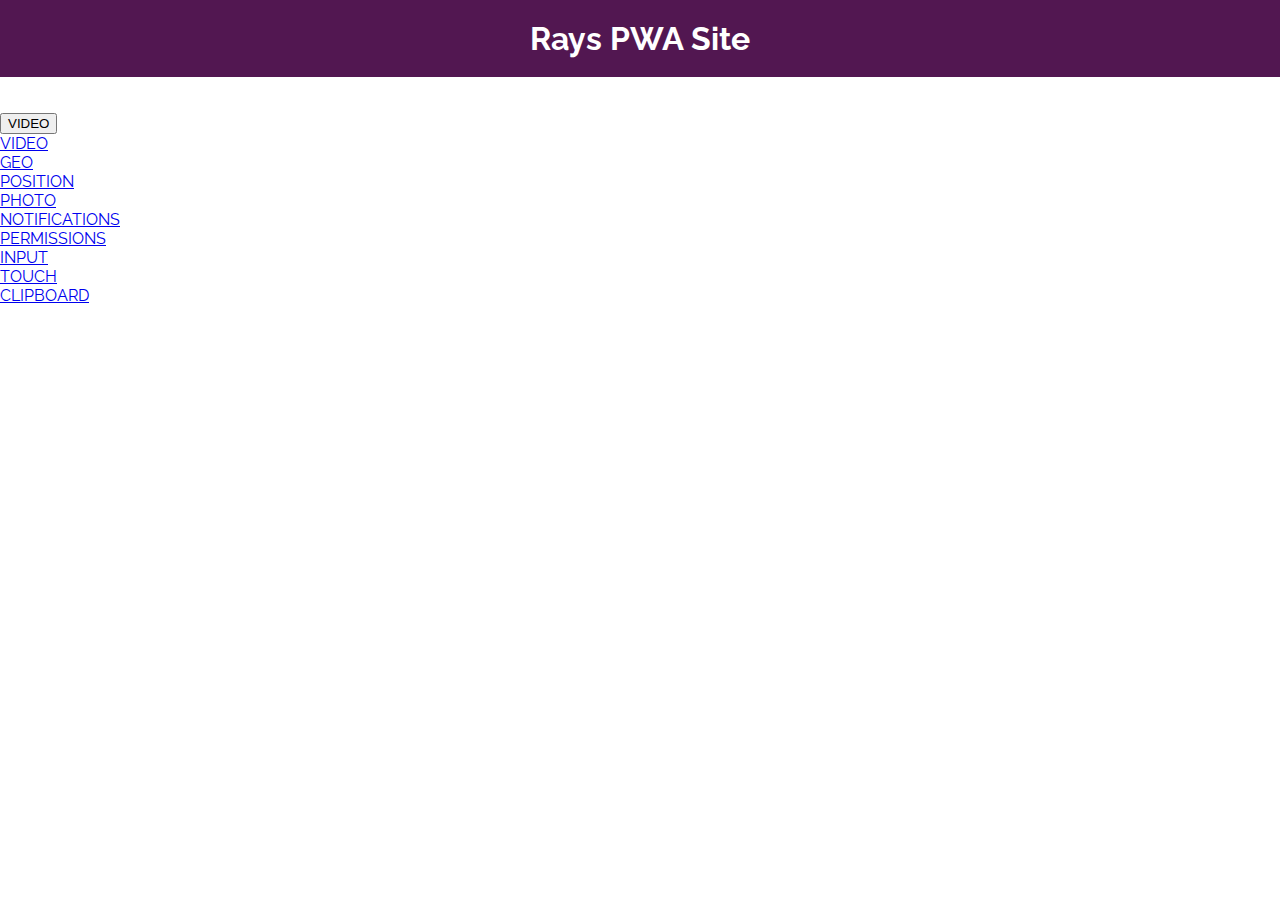
==== public/index.html @ 234f153b "added a button" ====
<!DOCTYPE html>
<html lang="en">

<head>
  <meta charset="UTF-8">
  <meta name="viewport"
    content="width=device-width, user-scalable=no, initial-scale=1.0, maximum-scale=1.0, minimum-scale=1.0">
  <!-- <meta http-equiv="X-UA-Compatible" content="ie=edge"> -->
  <title>An Example PWA</title>
  <link href="https://fonts.googleapis.com/css?family=Raleway:400,700" rel="stylesheet">
  <link rel="stylesheet" href="/public/src/css/app.css">
  <link rel="manifest" href="/public/manifest.json">

</head>

<body>
  <header class="main-header">
    <h1>Rays PWA Site</h1>

  </header>

  <button style="text-align: center;" href="/public/video.html">VIDEO</button><br>
  <a style="text-align: center;" href="/public/video.html">VIDEO</a><br>
  <a style="text-align: center;" href="/public/geo.html">GEO</a><br>
  <a style="text-align: center;" href="/public/position.html">POSITION</a><br>
  <a style="text-align: center;" href="/public/photo.html">PHOTO</a><br>
  <a style="text-align: center;" href="/public/notifications.html">NOTIFICATIONS</a><br>
  <a style="text-align: center;" href="/public/permissions.html">PERMISSIONS</a><br>
  <a style="text-align: center;" href="/public/input.html">INPUT</a><br>
  <a style="text-align: center;" href="/public/touch.html">TOUCH</a><br>
  <a style="text-align: center;" href="/public/clipboard.html">CLIPBOARD</a><br>

</body>
<script src="/public/src/js/app.js"></script>

</html>
---- public/src/css/app.css ----
body, html {
  margin: 0;
  font-family: "Raleway", sans-serif;
}

.main-header {
  width: 100%;
  padding: 20px 0;
  text-align: center;
  background-color: #521751;
  margin-bottom: 36px;
}

.main-header h1 {
  font-size: 2em;
  margin: 0;
  color: white;
}

.main-header h3 {
  font-size: 1.25em;
  margin: 0;
  color: #fa923f;
}

.card {
  border: 1px solid #ccc;
  box-shadow: 1px 1px 1px #ccc;
  width: 80%;
  max-width: 800px;
  margin: auto;
  cursor: pointer;
}

.card__image img {
  max-width: 100%;
}

.card__content, .card__details {
  padding: 0 5%;
  transition: opacity 0.3s ease-out;
}

.card__details {
  display: none;
  opacity: 0;
}
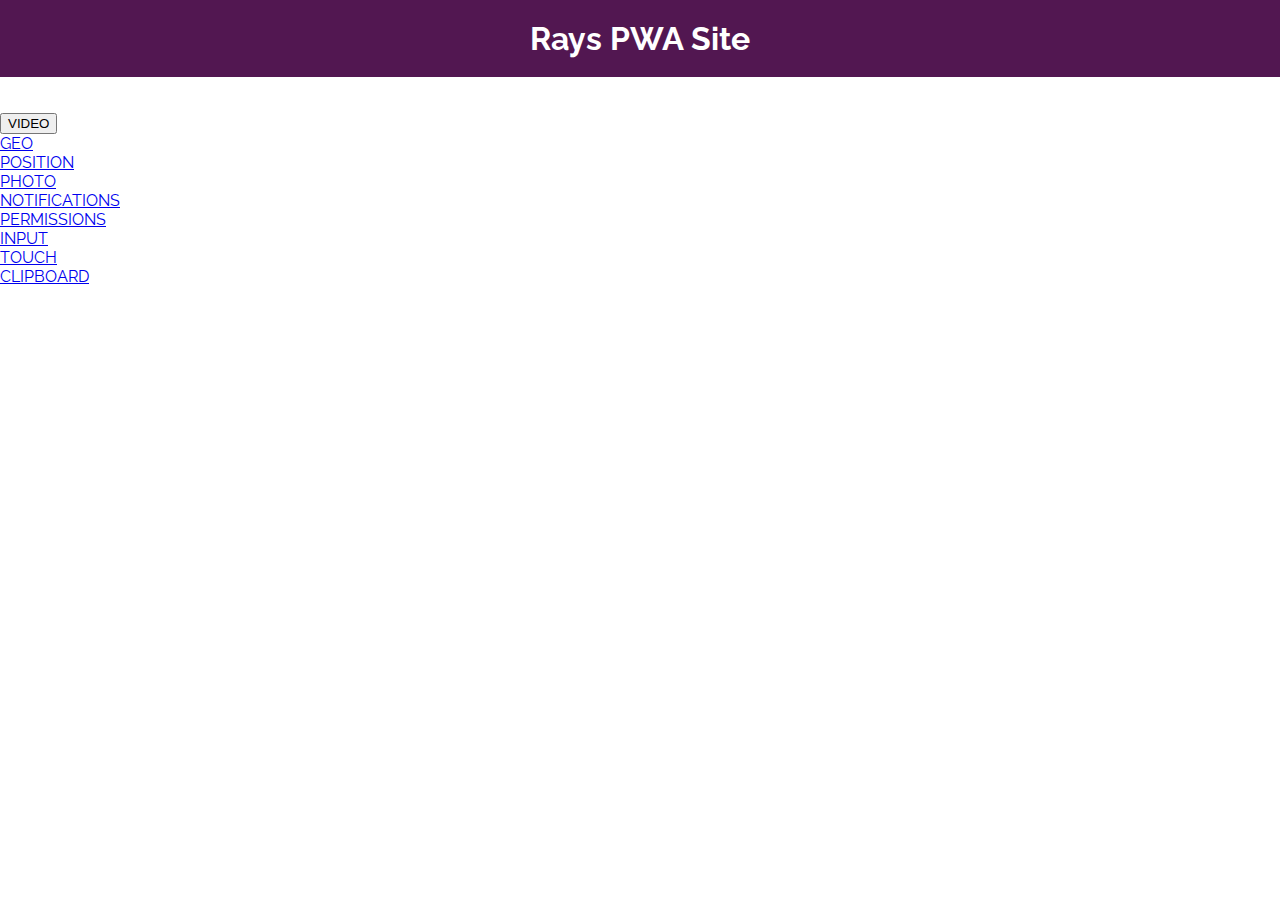
==== commit 2d86df41: "fix" ====
--- a/public/index.html
+++ b/public/index.html
@@ -20,7 +20,7 @@
   </header>
 
   <button style="text-align: center;" href="/public/video.html">VIDEO</button><br>
-  <a style="text-align: center;" href="/public/video.html">VIDEO</a><br>
+  <!-- <a style="text-align: center;" href="/public/video.html">VIDEO</a><br> -->
   <a style="text-align: center;" href="/public/geo.html">GEO</a><br>
   <a style="text-align: center;" href="/public/position.html">POSITION</a><br>
   <a style="text-align: center;" href="/public/photo.html">PHOTO</a><br>
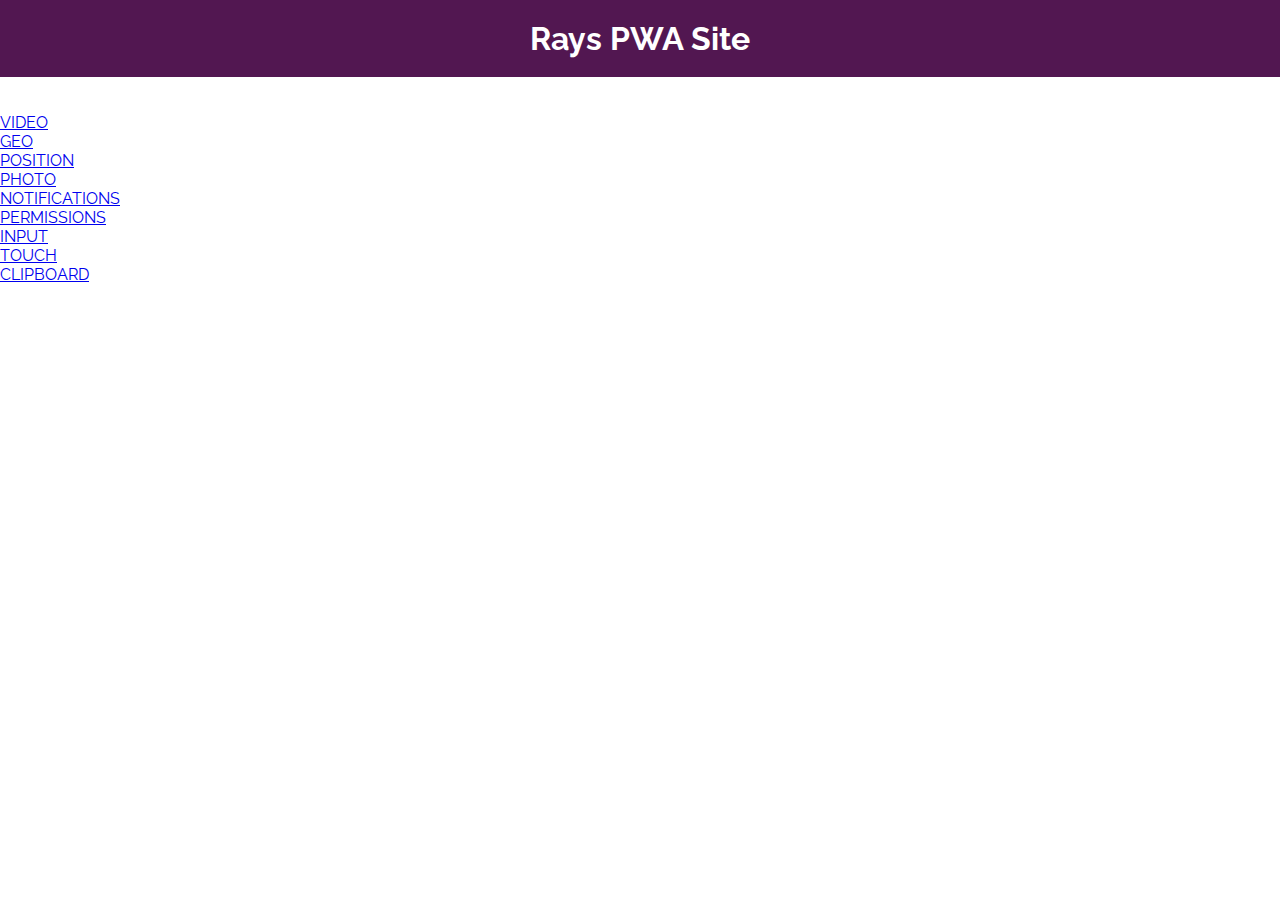
==== commit b0eb0a58: "css changes" ====
--- a/public/index.html
+++ b/public/index.html
@@ -19,16 +19,15 @@
 
   </header>
 
-  <button style="text-align: center;" href="/public/video.html">VIDEO</button><br>
-  <!-- <a style="text-align: center;" href="/public/video.html">VIDEO</a><br> -->
-  <a style="text-align: center;" href="/public/geo.html">GEO</a><br>
-  <a style="text-align: center;" href="/public/position.html">POSITION</a><br>
-  <a style="text-align: center;" href="/public/photo.html">PHOTO</a><br>
-  <a style="text-align: center;" href="/public/notifications.html">NOTIFICATIONS</a><br>
-  <a style="text-align: center;" href="/public/permissions.html">PERMISSIONS</a><br>
-  <a style="text-align: center;" href="/public/input.html">INPUT</a><br>
-  <a style="text-align: center;" href="/public/touch.html">TOUCH</a><br>
-  <a style="text-align: center;" href="/public/clipboard.html">CLIPBOARD</a><br>
+  <a id="link" style="text-align: center;" href="/public/video.html">VIDEO</a><br>
+  <a id="link" style="text-align: center;" href="/public/geo.html">GEO</a><br>
+  <a id="link" style="text-align: center;" href="/public/position.html">POSITION</a><br>
+  <a id="link" style="text-align: center;" href="/public/photo.html">PHOTO</a><br>
+  <a id="link" style="text-align: center;" href="/public/notifications.html">NOTIFICATIONS</a><br>
+  <a id="link" style="text-align: center;" href="/public/permissions.html">PERMISSIONS</a><br>
+  <a id="link" style="text-align: center;" href="/public/input.html">INPUT</a><br>
+  <a id="link" style="text-align: center;" href="/public/touch.html">TOUCH</a><br>
+  <a id="link" style="text-align: center;" href="/public/clipboard.html">CLIPBOARD</a><br>
 
 </body>
 <script src="/public/src/js/app.js"></script>
--- a/public/src/css/app.css
+++ b/public/src/css/app.css
@@ -44,4 +44,10 @@
 .card__details {
   display: none;
   opacity: 0;
+}
+
+.link {
+  text-align: center;
+  background-color: beige;
+  border-color: darkgray;
 }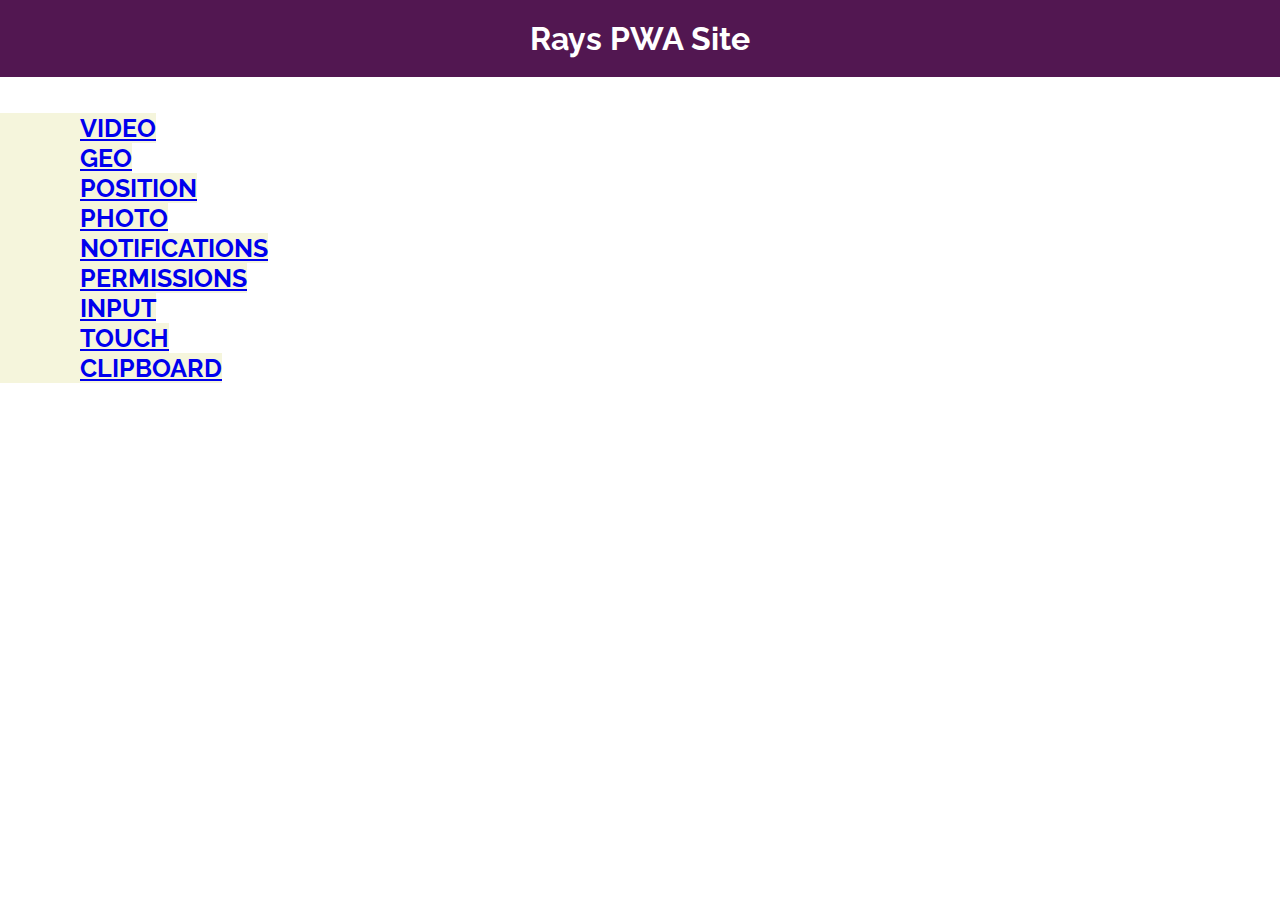
==== commit bd6b0d95: "css changes" ====
--- a/public/index.html
+++ b/public/index.html
@@ -19,15 +19,15 @@
 
   </header>
 
-  <a id="link" style="text-align: center;" href="/public/video.html">VIDEO</a><br>
-  <a id="link" style="text-align: center;" href="/public/geo.html">GEO</a><br>
-  <a id="link" style="text-align: center;" href="/public/position.html">POSITION</a><br>
-  <a id="link" style="text-align: center;" href="/public/photo.html">PHOTO</a><br>
-  <a id="link" style="text-align: center;" href="/public/notifications.html">NOTIFICATIONS</a><br>
-  <a id="link" style="text-align: center;" href="/public/permissions.html">PERMISSIONS</a><br>
-  <a id="link" style="text-align: center;" href="/public/input.html">INPUT</a><br>
-  <a id="link" style="text-align: center;" href="/public/touch.html">TOUCH</a><br>
-  <a id="link" style="text-align: center;" href="/public/clipboard.html">CLIPBOARD</a><br>
+  <a id="link" href="/public/video.html">VIDEO</a><br>
+  <a id="link" href="/public/geo.html">GEO</a><br>
+  <a id="link" href="/public/position.html">POSITION</a><br>
+  <a id="link" href="/public/photo.html">PHOTO</a><br>
+  <a id="link" href="/public/notifications.html">NOTIFICATIONS</a><br>
+  <a id="link" href="/public/permissions.html">PERMISSIONS</a><br>
+  <a id="link" href="/public/input.html">INPUT</a><br>
+  <a id="link" href="/public/touch.html">TOUCH</a><br>
+  <a id="link" href="/public/clipboard.html">CLIPBOARD</a><br>
 
 </body>
 <script src="/public/src/js/app.js"></script>
--- a/public/src/css/app.css
+++ b/public/src/css/app.css
@@ -46,8 +46,11 @@
   opacity: 0;
 }
 
-.link {
+#link {
   text-align: center;
   background-color: beige;
   border-color: darkgray;
+  padding-left: 80px;
+  font-size: 25px;
+  font-weight: bold;
 }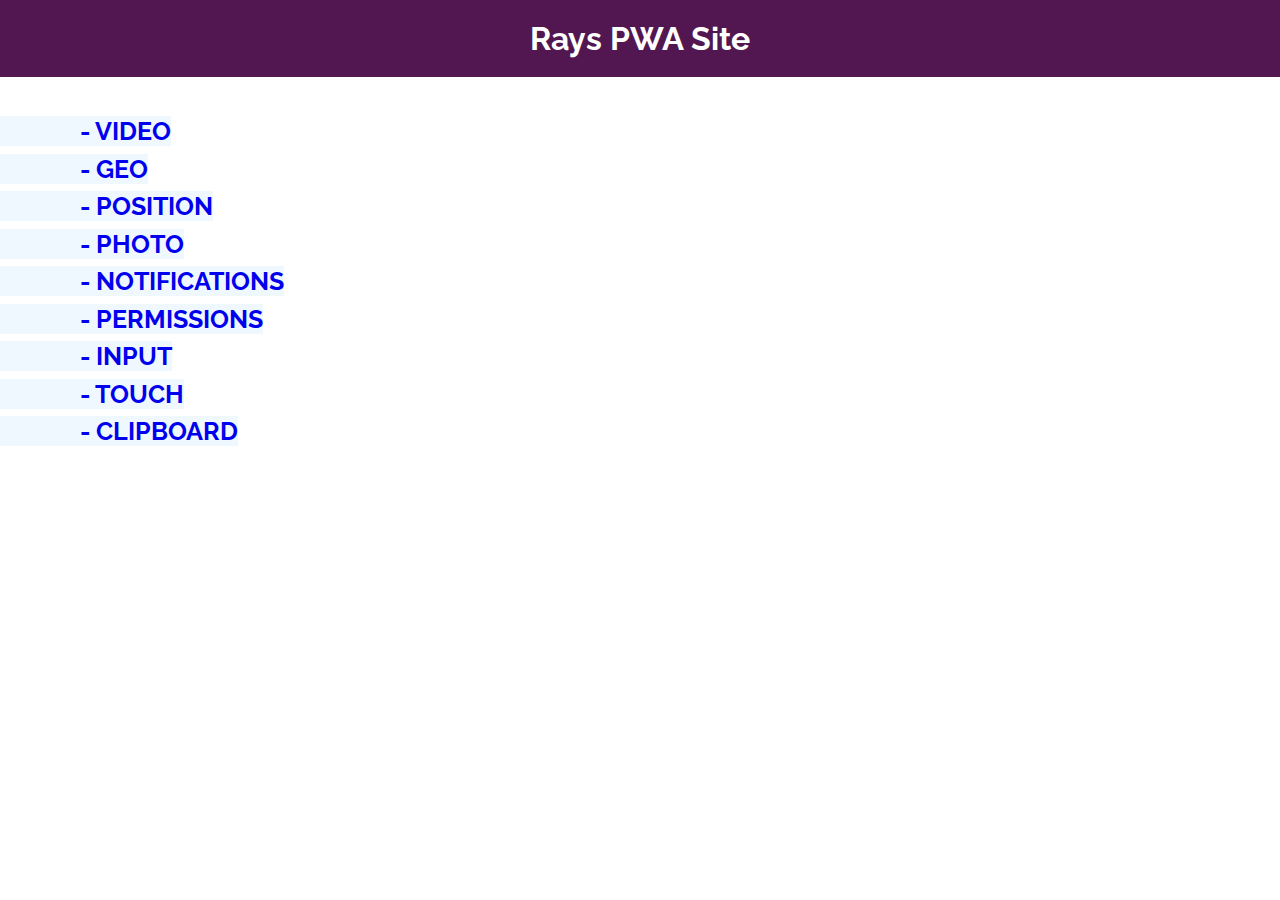
==== commit e73bb801: "css changes" ====
--- a/public/index.html
+++ b/public/index.html
@@ -19,15 +19,15 @@
 
   </header>
 
-  <a id="link" href="/public/video.html">VIDEO</a><br>
-  <a id="link" href="/public/geo.html">GEO</a><br>
-  <a id="link" href="/public/position.html">POSITION</a><br>
-  <a id="link" href="/public/photo.html">PHOTO</a><br>
-  <a id="link" href="/public/notifications.html">NOTIFICATIONS</a><br>
-  <a id="link" href="/public/permissions.html">PERMISSIONS</a><br>
-  <a id="link" href="/public/input.html">INPUT</a><br>
-  <a id="link" href="/public/touch.html">TOUCH</a><br>
-  <a id="link" href="/public/clipboard.html">CLIPBOARD</a><br>
+  <a id="link" href="/public/video.html">         - VIDEO</a><br>
+  <a id="link" href="/public/geo.html">           - GEO</a><br>
+  <a id="link" href="/public/position.html">      - POSITION</a><br>
+  <a id="link" href="/public/photo.html">         - PHOTO</a><br>
+  <a id="link" href="/public/notifications.html"> - NOTIFICATIONS</a><br>
+  <a id="link" href="/public/permissions.html">   - PERMISSIONS</a><br>
+  <a id="link" href="/public/input.html">         - INPUT</a><br>
+  <a id="link" href="/public/touch.html">         - TOUCH</a><br>
+  <a id="link" href="/public/clipboard.html">     - CLIPBOARD</a><br>
 
 </body>
 <script src="/public/src/js/app.js"></script>
--- a/public/src/css/app.css
+++ b/public/src/css/app.css
@@ -48,9 +48,11 @@
 
 #link {
   text-align: center;
-  background-color: beige;
+  background-color: aliceblue;
   border-color: darkgray;
   padding-left: 80px;
   font-size: 25px;
   font-weight: bold;
+  line-height: 1.5;
+  text-decoration: blink;
 }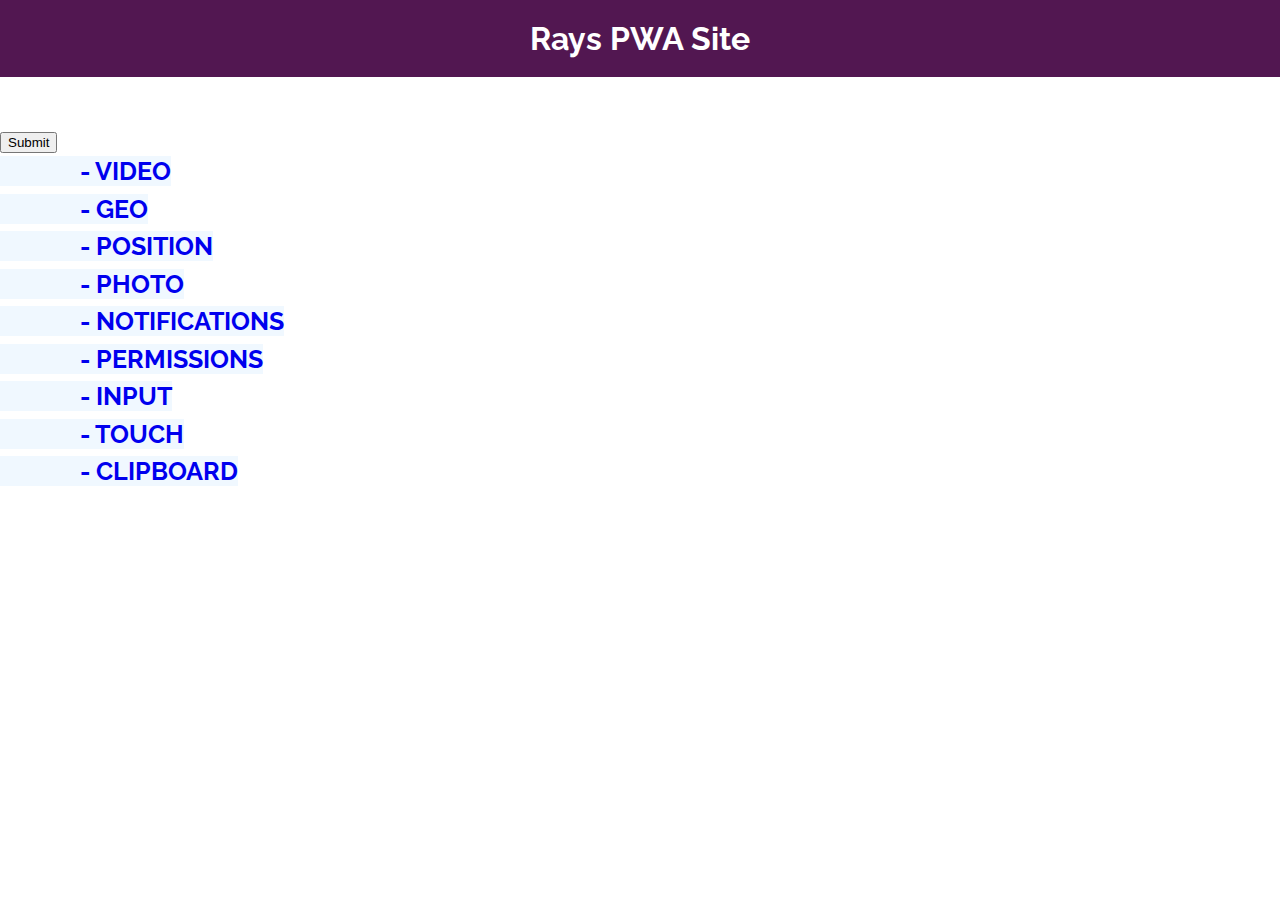
==== commit 3c816c9d: "added recaptcha" ====
--- a/public/index.html
+++ b/public/index.html
@@ -10,6 +10,7 @@
   <link href="https://fonts.googleapis.com/css?family=Raleway:400,700" rel="stylesheet">
   <link rel="stylesheet" href="/public/src/css/app.css">
   <link rel="manifest" href="/public/manifest.json">
+  <script src="https://www.google.com/recaptcha/api.js" async defer></script>
 
 </head>
 
@@ -18,6 +19,11 @@
     <h1>Rays PWA Site</h1>
 
   </header>
+  <form action="?" method="POST">
+    <div class="g-recaptcha" data-sitekey="6LeLVykaAAAAANT30OsAsMQDBuqVftvTcd0MZwRi"></div>
+    <br/>
+    <input type="submit" value="Submit">
+  </form>
 
   <a id="link" href="/public/video.html">         - VIDEO</a><br>
   <a id="link" href="/public/geo.html">           - GEO</a><br>
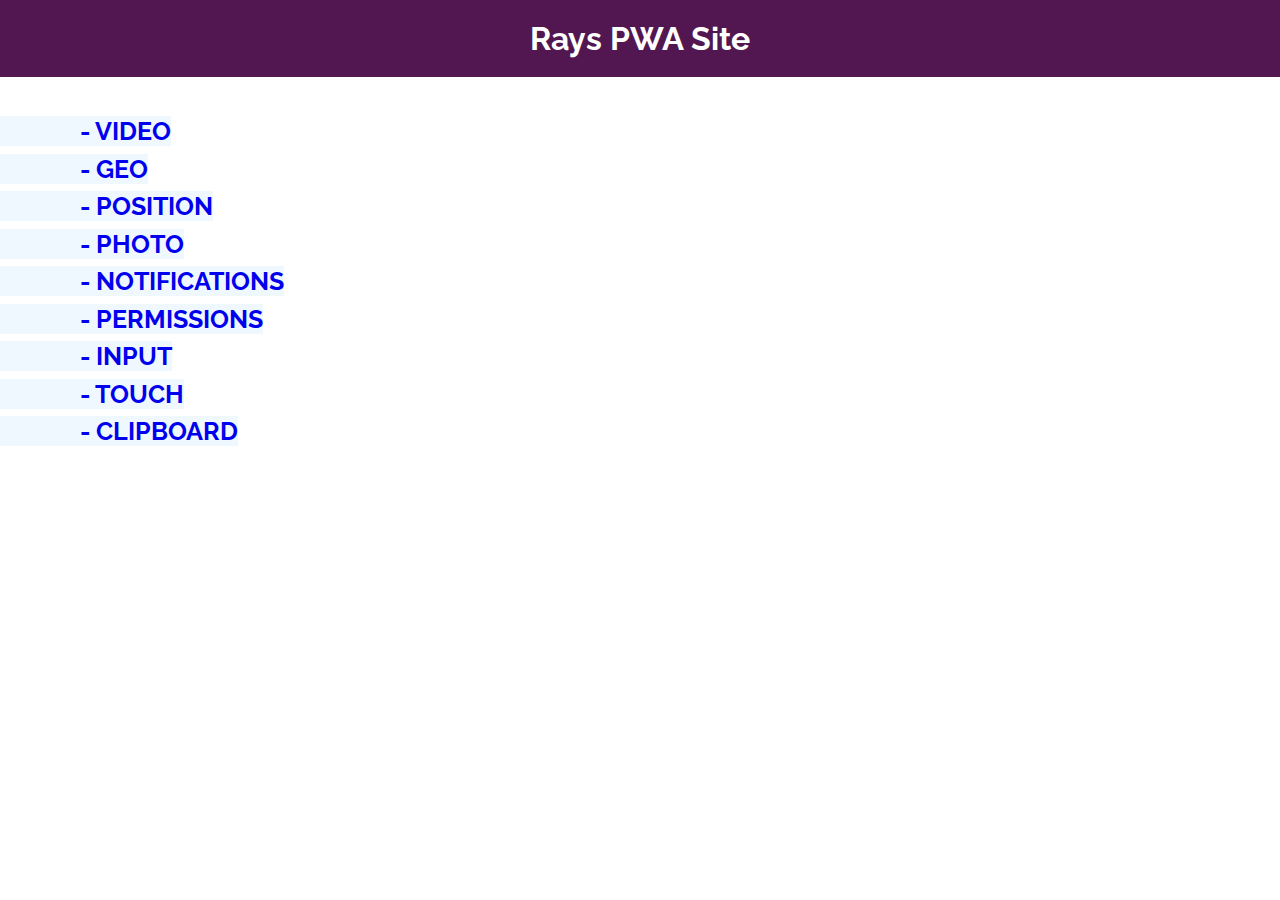
==== commit e3651fd8: "deleted recaptcha" ====
--- a/public/index.html
+++ b/public/index.html
@@ -10,7 +10,6 @@
   <link href="https://fonts.googleapis.com/css?family=Raleway:400,700" rel="stylesheet">
   <link rel="stylesheet" href="/public/src/css/app.css">
   <link rel="manifest" href="/public/manifest.json">
-  <script src="https://www.google.com/recaptcha/api.js" async defer></script>
 
 </head>
 
@@ -19,11 +18,6 @@
     <h1>Rays PWA Site</h1>
 
   </header>
-  <form action="?" method="POST">
-    <div class="g-recaptcha" data-sitekey="6LeLVykaAAAAANT30OsAsMQDBuqVftvTcd0MZwRi"></div>
-    <br/>
-    <input type="submit" value="Submit">
-  </form>
 
   <a id="link" href="/public/video.html">         - VIDEO</a><br>
   <a id="link" href="/public/geo.html">           - GEO</a><br>
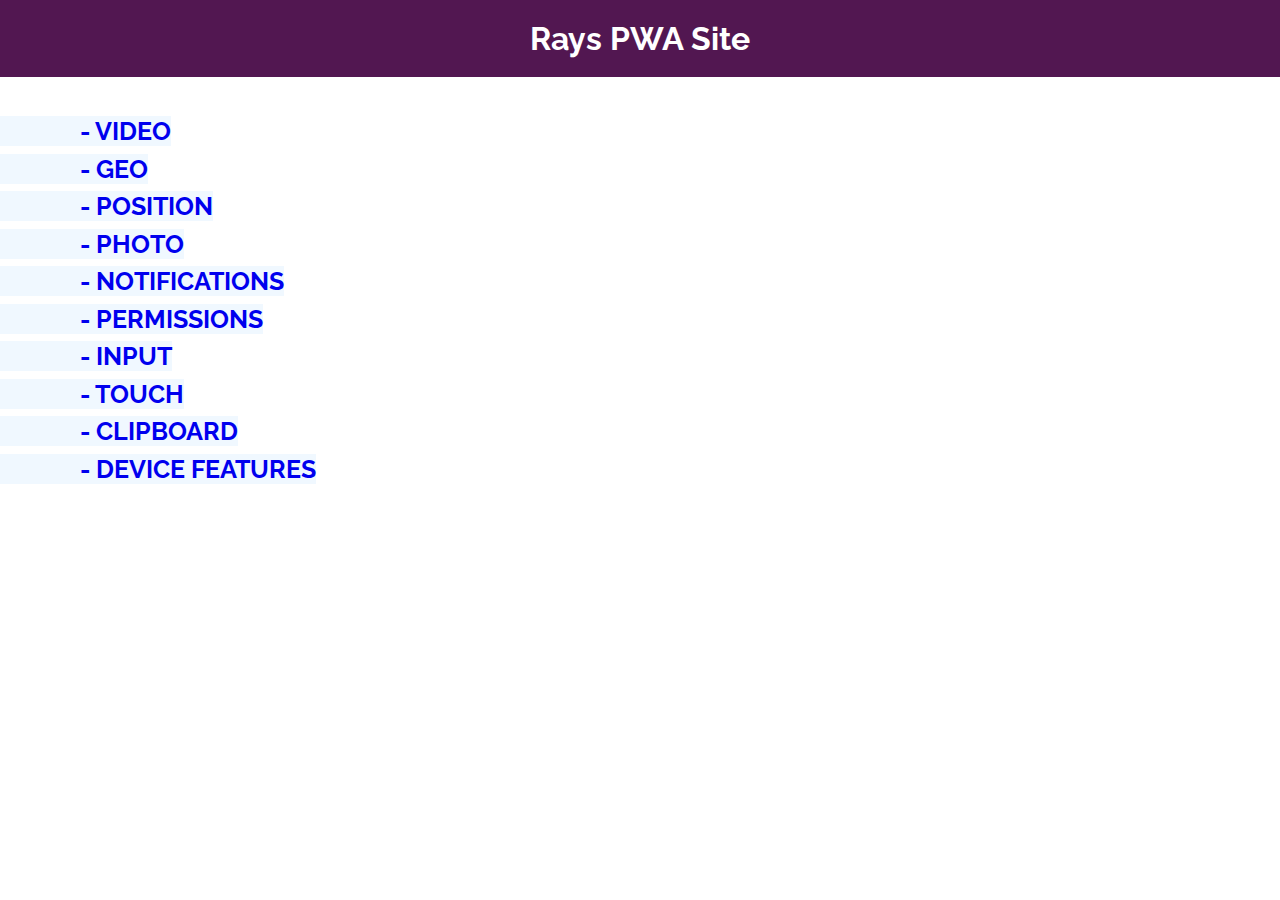
==== commit a917d7c4: "added devicefeatures" ====
--- a/public/index.html
+++ b/public/index.html
@@ -28,6 +28,7 @@
   <a id="link" href="/public/input.html">         - INPUT</a><br>
   <a id="link" href="/public/touch.html">         - TOUCH</a><br>
   <a id="link" href="/public/clipboard.html">     - CLIPBOARD</a><br>
+  <a id="link" href="/public/devicefeatures.html">     - DEVICE FEATURES</a><br>
 
 </body>
 <script src="/public/src/js/app.js"></script>
